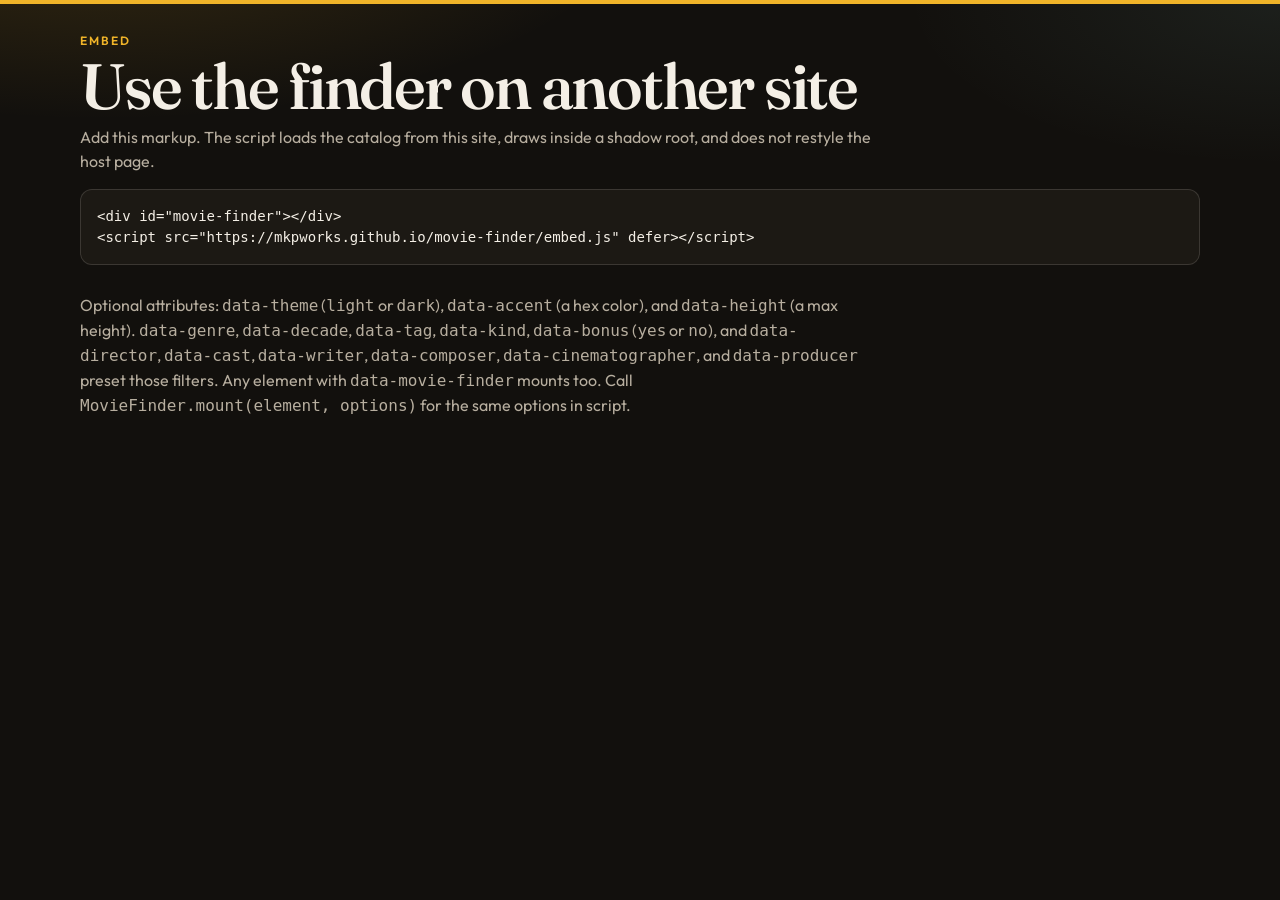
==== embed-demo.html @ a52e8925 "Add the Movie Finder static catalog Ship a GitHub Pages site in the same shape as the concert and le" ====
<!DOCTYPE html>
<html lang="en">
<head>
  <meta charset="utf-8">
  <meta name="viewport" content="width=device-width, initial-scale=1">
  <title>Embed Movie Finder</title>
  <link rel="icon" href="favicon.svg" type="image/svg+xml">
  <link rel="stylesheet" href="css/styles.css">
  <style>
    .demo-note { max-width: 72ch; }
    .snippet {
      margin: 16px 0 28px;
      padding: 16px;
      overflow: auto;
      border: 1px solid var(--line);
      border-radius: 12px;
      background: var(--bg-raised);
      color: var(--ink);
      font: 14px/1.5 ui-monospace, "Cascadia Code", Consolas, monospace;
      white-space: pre-wrap;
    }
  </style>
</head>
<body>
  <header class="site-header">
    <div class="wrap">
      <p class="eyebrow">Embed</p>
      <h1>Use the finder on another site</h1>
      <p class="lede demo-note">Add this markup. The script loads the catalog from this site, draws inside a shadow root, and does not restyle the host page.</p>
      <pre class="snippet">&lt;div id="movie-finder"&gt;&lt;/div&gt;
&lt;script src="https://mkpworks.github.io/movie-finder/embed.js" defer&gt;&lt;/script&gt;</pre>
      <p class="lede demo-note">Optional attributes: <code>data-theme</code> (<code>light</code> or <code>dark</code>), <code>data-accent</code> (a hex color), and <code>data-height</code> (a max height). <code>data-genre</code>, <code>data-decade</code>, <code>data-tag</code>, <code>data-kind</code>, <code>data-bonus</code> (<code>yes</code> or <code>no</code>), and <code>data-director</code>, <code>data-cast</code>, <code>data-writer</code>, <code>data-composer</code>, <code>data-cinematographer</code>, and <code>data-producer</code> preset those filters. Any element with <code>data-movie-finder</code> mounts too. Call <code>MovieFinder.mount(element, options)</code> for the same options in script.</p>
    </div>
  </header>
  <div class="wrap">
    <div id="movie-finder" data-theme="dark" data-accent="#f0b429" data-height="720"></div>
  </div>
  <script src="embed.js" defer></script>
</body>
</html>
---- css/styles.css ----
@font-face {
  font-family: "Fraunces";
  font-style: normal;
  font-weight: 500 700;
  font-display: swap;
  src: url("../fonts/fraunces-latin-ext.woff2") format("woff2");
  unicode-range: U+0100-02BA, U+02BD-02C5, U+02C7-02CC, U+02CE-02D7, U+02DD-02FF, U+0304, U+0308, U+0329, U+1D00-1DBF, U+1E00-1E9F, U+1EF2-1EFF, U+2020, U+20A0-20AB, U+20AD-20C4, U+2113, U+2C60-2C7F, U+A720-A7FF;
}
@font-face {
  font-family: "Fraunces";
  font-style: normal;
  font-weight: 500 700;
  font-display: swap;
  src: url("../fonts/fraunces-latin.woff2") format("woff2");
  unicode-range: U+0000-00FF, U+0131, U+0152-0153, U+02BB-02BC, U+02C6, U+02DA, U+02DC, U+0304, U+0308, U+0329, U+2000-206F, U+20AC, U+2122, U+2191, U+2193, U+2212, U+2215, U+FEFF, U+FFFD;
}
@font-face {
  font-family: "Outfit";
  font-style: normal;
  font-weight: 400 600;
  font-display: swap;
  src: url("../fonts/outfit-latin-ext.woff2") format("woff2");
  unicode-range: U+0100-02BA, U+02BD-02C5, U+02C7-02CC, U+02CE-02D7, U+02DD-02FF, U+0304, U+0308, U+0329, U+1D00-1DBF, U+1E00-1E9F, U+1EF2-1EFF, U+2020, U+20A0-20AB, U+20AD-20C4, U+2113, U+2C60-2C7F, U+A720-A7FF;
}
@font-face {
  font-family: "Outfit";
  font-style: normal;
  font-weight: 400 600;
  font-display: swap;
  src: url("../fonts/outfit-latin.woff2") format("woff2");
  unicode-range: U+0000-00FF, U+0131, U+0152-0153, U+02BB-02BC, U+02C6, U+02DA, U+02DC, U+0304, U+0308, U+0329, U+2000-206F, U+20AC, U+2122, U+2191, U+2193, U+2212, U+2215, U+FEFF, U+FFFD;
}

:root,
:host {
  --bg: #12100d;
  --bg-raised: #1c1914;
  --ink: #f4efe6;
  --muted: #b7ae9f;
  --faint: #8f867a;
  --line: rgba(244, 239, 230, 0.14);
  --line-strong: rgba(244, 239, 230, 0.34);
  --accent: #f0b429;
  --accent-ink: #1c1406;
  --teal: #9ad7cd;
  --coral: #f0a090;
  --glow: rgba(240, 180, 41, 0.18);
  --glow-2: rgba(154, 215, 205, 0.08);
  --serif: "Fraunces", "Iowan Old Style", Palatino, Georgia, serif;
  --sans: "Outfit", "Avenir Next", "Segoe UI", sans-serif;
  color-scheme: dark;
}
:host {
  display: block;
  color: var(--ink);
  font-family: var(--sans);
  font-size: 16px;
  line-height: 1.5;
}

:root[data-theme="light"],
:host([data-theme="light"]) {
  --bg: #f4f0e7;
  --bg-raised: #fffdf8;
  --ink: #1d1a16;
  --muted: #5c554c;
  --faint: #746c62;
  --line: rgba(29, 26, 22, 0.12);
  --line-strong: rgba(29, 26, 22, 0.28);
  --accent: #8a5a00;
  --accent-ink: #fff8ea;
  --teal: #0c6b62;
  --coral: #9d3f2c;
  --glow: rgba(180, 110, 20, 0.14);
  --glow-2: rgba(12, 107, 98, 0.07);
  color-scheme: light;
}

*,
*::before,
*::after { box-sizing: border-box; }

body,
.finder {
  margin: 0;
  border-top: 4px solid var(--accent);
  background:
    radial-gradient(920px 380px at 8% -12%, var(--glow), transparent 60%),
    radial-gradient(680px 300px at 100% 0%, var(--glow-2), transparent 55%),
    var(--bg);
  color: var(--ink);
  font-family: var(--sans);
  font-size: 16px;
  line-height: 1.5;
}
body { min-height: 100vh; }
.finder {
  container-type: inline-size;
  container-name: finder;
  min-height: 0;
}
.finder h1 { font-size: clamp(32px, 4vw, 48px); }

::selection { background: var(--accent); color: var(--accent-ink); }

:focus { outline: none; }
:focus-visible { outline: 2px solid var(--accent); outline-offset: 2px; }

.skip {
  position: absolute;
  left: 12px;
  top: -48px;
  z-index: 3;
  background: var(--accent);
  color: var(--accent-ink);
  padding: 8px 12px;
  border-radius: 8px;
}
.skip:focus { top: 12px; }

.wrap { width: min(1120px, calc(100% - 32px)); margin-inline: auto; }

.visually-hidden {
  position: absolute;
  width: 1px;
  height: 1px;
  padding: 0;
  margin: -1px;
  overflow: hidden;
  clip: rect(0, 0, 0, 0);
  white-space: nowrap;
  border: 0;
}

.site-header { padding: 28px 0 4px; }
.header-row { display: flex; justify-content: space-between; gap: 24px; align-items: flex-start; }
.eyebrow {
  margin: 0;
  color: var(--accent);
  font-size: 12px;
  font-weight: 600;
  letter-spacing: 0.16em;
  text-transform: uppercase;
}
h1 {
  margin: 6px 0 8px;
  font-family: var(--serif);
  font-weight: 560;
  font-size: clamp(40px, 6vw, 64px);
  line-height: 0.95;
  letter-spacing: -0.035em;
}
h2 {
  margin: 0;
  font-family: var(--serif);
  font-weight: 560;
  font-size: 1.7rem;
  letter-spacing: -0.03em;
}
h3 { margin: 0; font-size: inherit; font-weight: inherit; }
.lede { margin: 0; max-width: 66ch; color: var(--muted); }
.section-note { margin: 8px 0 0; max-width: 72ch; color: var(--muted); }
.appears { margin: 0 0 14px; color: var(--muted); }
.appears p { margin: 0 0 6px; }
.appears-name { color: var(--ink); font-weight: 600; }
.act-link {
  border: 0;
  padding: 0;
  background: none;
  color: var(--accent);
  font: inherit;
  cursor: pointer;
  text-decoration: underline;
  text-underline-offset: 3px;
}
.act-sep { color: var(--faint); }
.subhead {
  margin: 18px 0 4px;
  font-family: var(--serif);
  font-size: 1.35rem;
  font-weight: 560;
}

.stats { display: flex; flex-wrap: wrap; gap: 8px; margin: 16px 0 0; padding: 0; }
.stats div {
  display: flex;
  gap: 8px;
  align-items: baseline;
  margin: 0;
  padding: 6px 12px;
  border: 1px solid var(--line);
  border-radius: 999px;
  background: var(--bg-raised);
}
.stats dt {
  margin: 0;
  color: var(--faint);
  font-size: 12px;
  font-weight: 600;
  letter-spacing: 0.06em;
  text-transform: uppercase;
}
.stats dd { margin: 0; font-variant-numeric: tabular-nums; font-weight: 600; }

.panel {
  margin-top: 22px;
  padding: 16px;
  border: 1px solid var(--line);
  border-radius: 18px;
  background: var(--bg-raised);
}
.panel-head {
  display: flex;
  flex-wrap: wrap;
  gap: 12px 18px;
  justify-content: space-between;
  align-items: center;
}
.type-row {
  display: flex;
  flex-wrap: wrap;
  gap: 8px 12px;
  align-items: center;
  margin-top: 14px;
}
.type-label {
  color: var(--faint);
  font-size: 12px;
  font-weight: 600;
  letter-spacing: 0.06em;
  text-transform: uppercase;
}
.modes { display: flex; flex-wrap: wrap; gap: 6px; }
.modes button,
.btn,
.watch,
.trainer {
  min-height: 44px;
  padding: 0 14px;
  border-radius: 999px;
  font: inherit;
  font-weight: 500;
  cursor: pointer;
}
.modes button,
.btn {
  border: 1px solid var(--line-strong);
  background: transparent;
  color: var(--ink);
}
.modes button[aria-pressed="true"] {
  background: var(--ink);
  border-color: var(--ink);
  color: var(--bg);
}
.btn-primary,
.watch {
  display: inline-flex;
  align-items: center;
  justify-content: center;
  border: 0;
  background: var(--accent);
  color: var(--accent-ink);
  font-weight: 600;
  text-decoration: none;
  white-space: nowrap;
}
.btn:hover:not(:disabled),
.modes button:hover { border-color: var(--ink); }
.btn-primary:hover,
.watch:hover { filter: brightness(1.06); }
.trainer {
  display: inline-flex;
  align-items: center;
  justify-content: center;
  border: 1px solid var(--line-strong);
  background: transparent;
  color: var(--ink);
  font-weight: 600;
  text-decoration: none;
  white-space: nowrap;
}
.trainer:hover { border-color: var(--accent); color: var(--accent); }
.video-links {
  display: inline-flex;
  flex-wrap: wrap;
  gap: 8px;
  justify-content: flex-end;
  margin-left: auto;
  flex: none;
  max-width: 100%;
}
.btn:disabled { opacity: 0.38; cursor: not-allowed; }

.filters {
  display: grid;
  grid-template-columns: repeat(auto-fit, minmax(160px, 1fr));
  gap: 10px;
  margin-top: 14px;
}
.field-search { grid-column: 1 / -1; }
.field {
  display: flex;
  flex-direction: column;
  gap: 6px;
  color: var(--faint);
  font-size: 12px;
  font-weight: 600;
  letter-spacing: 0.06em;
  text-transform: uppercase;
}
.field input,
.field select {
  width: 100%;
  min-height: 44px;
  padding: 0 12px;
  border: 1px solid var(--line);
  border-radius: 10px;
  background: var(--bg);
  color: var(--ink);
  font: inherit;
  font-size: 15px;
  letter-spacing: 0;
  text-transform: none;
}
kbd {
  border: 1px solid var(--line-strong);
  border-bottom-width: 2px;
  border-radius: 4px;
  padding: 0 5px;
  font-family: inherit;
  letter-spacing: 0;
  text-transform: none;
}

.toolbar {
  display: flex;
  flex-wrap: wrap;
  gap: 10px 16px;
  align-items: center;
  justify-content: space-between;
  margin: 16px 0 8px;
}
.toolbar-actions,
.pager { display: flex; flex-wrap: wrap; gap: 8px; }
.status { margin: 0; color: var(--muted); font-variant-numeric: tabular-nums; }
.pager { margin: 8px 0 18px; }

.group { border-top: 1px solid var(--line); }
.group-head {
  width: 100%;
  display: flex;
  align-items: baseline;
  justify-content: space-between;
  gap: 16px;
  padding: 14px 0;
  margin: 0;
  font: inherit;
  text-align: left;
}
.chev-btn,
button.group-title,
button.group-meta,
.name-link {
  border: 0;
  padding: 0;
  background: none;
  color: inherit;
  cursor: pointer;
  text-align: left;
}
.chev-btn { flex: none; font: inherit; }
.name-link { font: inherit; text-decoration: underline; text-decoration-color: transparent; text-underline-offset: 3px; }
button.group-meta { text-align: right; font: inherit; }
.group-main {
  display: inline-flex;
  align-items: baseline;
  min-width: 0;
  text-align: left;
}
.group-title,
button.group-title {
  font-family: var(--serif);
  font-size: clamp(1.25rem, 2vw, 1.55rem);
  font-weight: 560;
  letter-spacing: -0.02em;
}
.group-meta {
  flex: none;
  color: var(--faint);
  font-variant-numeric: tabular-nums;
}
.chev {
  display: inline-block;
  margin-right: 8px;
  color: var(--accent);
  transition: transform 0.15s ease;
}
.group.is-open .chev { transform: rotate(90deg); }
.group-body {
  margin: 0 0 10px 6px;
  padding-left: 14px;
  border-left: 2px solid var(--accent);
}
button.group-title:hover,
.name-link:hover,
.chip-btn:hover { color: var(--accent); }
.name-link:hover { text-decoration-color: var(--accent); }
.group-instruments { color: var(--muted); font-family: var(--sans); font-size: 0.95rem; font-weight: 500; }

.film {
  display: grid;
  grid-template-columns: 168px minmax(0, 1fr);
  gap: 14px 16px;
  padding: 14px 0;
  border-top: 1px solid var(--line);
}
.group-body .film:first-child { border-top: 0; padding-top: 2px; }
.thumb-wrap {
  border-radius: 10px;
  overflow: hidden;
  background:
    linear-gradient(145deg, rgba(240, 180, 41, 0.28), transparent 55%),
    #2a241c;
  aspect-ratio: 16 / 9;
}
.play {
  position: relative;
  display: block;
  width: 100%;
  height: 100%;
  padding: 0;
  border: 0;
  background: transparent;
  color: inherit;
  cursor: pointer;
}
.play-mark {
  position: absolute;
  left: 8px;
  bottom: 8px;
  padding: 2px 8px;
  border-radius: 999px;
  background: rgba(18, 16, 13, 0.78);
  color: #f4efe6;
  font-size: 12px;
  font-weight: 600;
  letter-spacing: 0.04em;
  text-transform: uppercase;
}
.player {
  display: block;
  width: 100%;
  height: 100%;
  border: 0;
  background: #000;
}
.thumb { display: block; width: 100%; height: 100%; object-fit: cover; }
.thumb.is-broken { opacity: 0; }
.film-top { display: flex; flex-wrap: wrap; gap: 12px; align-items: flex-start; justify-content: space-between; }
.film-title,
.bonus-video-title {
  margin: 0;
  font-family: var(--serif);
  font-size: 1.15rem;
  font-weight: 560;
  line-height: 1.25;
  letter-spacing: -0.02em;
  overflow-wrap: break-word;
}
.bonus-video-title { font-size: 1rem; }
.is-feature .film-title { font-size: clamp(1.45rem, 2vw, 2rem); }
.is-feature .thumb-wrap { max-width: 420px; }
.meta {
  display: flex;
  flex-wrap: wrap;
  gap: 6px 12px;
  align-items: center;
  margin: 6px 0 0;
  color: var(--muted);
  font-size: 0.92rem;
}
.meta .time { color: var(--ink); font-variant-numeric: tabular-nums; }
.meta a { color: var(--accent); }
.style-mark { display: inline-flex; align-items: center; gap: 6px; }
button.style-mark {
  border: 0;
  padding: 0;
  background: none;
  color: inherit;
  font: inherit;
  cursor: pointer;
}
.style-mark i { width: 8px; height: 8px; border-radius: 50%; display: inline-block; }
.type-badge {
  border: 1px solid var(--line-strong);
  border-radius: 999px;
  padding: 1px 8px;
  color: var(--faint);
  font-size: 12px;
  font-weight: 600;
  letter-spacing: 0.04em;
  text-transform: uppercase;
}
.type-badge.is-beginner { color: var(--teal); }
.type-badge.is-intermediate { color: var(--accent); }
.type-badge.is-advanced { color: var(--coral); }
.byline,
.credits { margin: 6px 0 0; color: var(--teal); font-size: 0.92rem; }
.credits { color: var(--muted); }
.desc {
  margin: 8px 0 0;
  color: var(--muted);
  font-size: 0.92rem;
  white-space: pre-line;
  display: -webkit-box;
  -webkit-line-clamp: 4;
  -webkit-box-orient: vertical;
  overflow: hidden;
}
.credit-role,
.cast-role { color: var(--faint); }
.credit-role {
  font-size: 12px;
  font-weight: 600;
  letter-spacing: 0.06em;
  text-transform: uppercase;
}
.channel-link { color: var(--muted); }
.thumb-wrap.is-empty {
  display: grid;
  place-items: center;
}
.poster-year {
  font-family: var(--serif);
  font-size: 1.6rem;
  color: var(--accent);
}
.sources {
  display: flex;
  flex-wrap: wrap;
  gap: 8px;
  margin-top: 10px;
}
.source {
  display: inline-flex;
  align-items: center;
  min-height: 32px;
  padding: 4px 10px;
  border: 1px solid var(--line-strong);
  border-radius: 999px;
  color: var(--muted);
  font-size: 13px;
  font-weight: 600;
  text-decoration: none;
}
.source.is-paid { color: var(--faint); }
.source.is-free {
  color: var(--teal);
  border-color: var(--teal);
}
.source.is-free-source {
  background: var(--teal);
  border-color: var(--teal);
  color: #06211e;
}
:root[data-theme="light"] .source.is-free-source,
:host([data-theme="light"]) .source.is-free-source {
  color: #f4fffd;
}
.bonus {
  margin-top: 12px;
  padding: 10px 12px 4px;
  border: 1px solid var(--line);
  border-radius: 12px;
  background: var(--bg-raised);
}
.bonus-title {
  margin: 0;
  font-family: var(--serif);
  font-size: 1.15rem;
  font-weight: 560;
}
.bonus-kind-title {
  margin: 10px 0 0;
}
.kind-link {
  border: 0;
  padding: 0;
  background: none;
  color: var(--faint);
  font: inherit;
  font-size: 12px;
  font-weight: 600;
  letter-spacing: 0.08em;
  text-transform: uppercase;
  cursor: pointer;
}
.kind-link.is-on,
.kind-link:hover { color: var(--accent); }
.bonus-item {
  display: grid;
  grid-template-columns: 168px minmax(0, 1fr);
  gap: 10px 12px;
  padding: 10px 0;
  border-top: 1px solid var(--line);
}
.bonus-kind .bonus-item:first-of-type { border-top: 0; }
.group-id { display: flex; flex-direction: column; align-items: flex-start; min-width: 0; }
.group-role,
.role-label {
  color: var(--faint);
  font-family: var(--sans);
  font-size: 12px;
  font-weight: 600;
  letter-spacing: 0.06em;
  text-transform: uppercase;
}
.role-label { margin: 0; }
.role-block { margin-top: 14px; }
.role-block:first-child { margin-top: 0; }
.chip-role {
  color: var(--faint);
  font-size: 12px;
  padding-right: 4px;
}
.badge {
  border: 1px solid var(--line-strong);
  border-radius: 999px;
  padding: 1px 8px;
  color: var(--coral);
  font-size: 12px;
  font-weight: 600;
  letter-spacing: 0.04em;
  text-transform: uppercase;
}
.chips { display: flex; flex-wrap: wrap; gap: 6px; margin-top: 10px; }
[hidden] { display: none !important; }

.chip {
  display: inline-flex;
  flex-wrap: wrap;
  align-items: center;
  gap: 2px 4px;
  max-width: 100%;
  padding: 2px;
  border: 1px solid var(--line);
  border-radius: 999px;
  background: var(--bg);
}
.chip-btn,
.chip-name,
.inst-btn {
  border: 0;
  background: transparent;
  font: inherit;
  font-size: 13.5px;
}
.chip-btn,
.chip-name { padding: 4px 8px; border-radius: 999px; }
.chip-name { color: var(--muted); }
.chip-btn { color: var(--ink); cursor: pointer; }
.chip-btn.is-on,
.inst-btn.is-on {
  background: var(--ink);
  color: var(--bg);
}
.chip-insts { display: inline-flex; flex-wrap: wrap; align-items: center; padding-right: 6px; }
.inst-btn {
  padding: 4px 2px;
  color: var(--accent);
  cursor: pointer;
}
.inst-btn + .inst-btn::before { content: "·"; margin-right: 4px; color: var(--faint); }
.inst-btn.is-on { padding-inline: 8px; border-radius: 999px; }
.chip-count {
  padding-right: 8px;
  color: var(--faint);
  font-size: 12px;
  font-variant-numeric: tabular-nums;
}
.shared { margin: 8px 0 0; color: var(--teal); }
.text-btn {
  margin-top: 4px;
  padding: 6px 0;
  border: 0;
  background: none;
  color: var(--accent);
  font: inherit;
  text-decoration: underline;
  text-underline-offset: 3px;
  cursor: pointer;
}
.empty {
  padding: 28px 0;
  color: var(--muted);
}
.empty p { margin: 0 0 12px; }

.fold,
.discover { margin-top: 28px; }
.fold {
  border-top: 1px solid var(--line);
}
.fold > summary {
  display: flex;
  flex-wrap: wrap;
  align-items: baseline;
  gap: 8px 12px;
  padding: 14px 0;
  list-style: none;
  cursor: pointer;
  color: var(--ink);
  font-family: var(--serif);
  font-size: 1.7rem;
  font-weight: 560;
  letter-spacing: -0.03em;
}
.fold > summary::-webkit-details-marker { display: none; }
.fold > summary .chev { margin-right: 0; }
.fold[open] > summary .chev { transform: rotate(90deg); }
.cross-count {
  margin-left: auto;
  color: var(--faint);
  font-family: var(--sans);
  font-size: 0.95rem;
  font-weight: 500;
  letter-spacing: 0;
  font-variant-numeric: tabular-nums;
}
.discover-head {
  display: flex;
  flex-wrap: wrap;
  gap: 12px;
  align-items: center;
  justify-content: space-between;
}

.site-footer {
  margin-top: 12px;
  padding: 28px 0 48px;
  color: var(--faint);
  font-size: 0.92rem;
}
.site-footer a { color: var(--accent); }
.powered { font-size: 0.82rem; }
.noscript { padding: 12px 0 32px; }

@media (max-width: 980px) {
  .filters { grid-template-columns: repeat(2, minmax(0, 1fr)); }
}
@media (max-width: 720px) {
  .header-row { flex-direction: column; }
  .group-head { flex-direction: column; gap: 4px; }
  .group-meta { white-space: normal; }
  .film,
  .bonus-item { grid-template-columns: 112px minmax(0, 1fr); gap: 10px; }
  .is-feature { grid-template-columns: 1fr; }
}
@media (max-width: 560px) {
  .filters { grid-template-columns: 1fr; }
  .film-top { flex-wrap: wrap; }
  .video-links { margin-left: 0; }
}
@container finder (max-width: 980px) {
  .filters { grid-template-columns: repeat(2, minmax(0, 1fr)); }
}
@container finder (max-width: 720px) {
  .header-row { flex-direction: column; }
  .group-head { flex-direction: column; gap: 4px; }
  .group-meta { white-space: normal; }
  .film,
  .bonus-item { grid-template-columns: 112px minmax(0, 1fr); gap: 10px; }
  .is-feature { grid-template-columns: 1fr; }
}
@container finder (max-width: 560px) {
  .filters { grid-template-columns: 1fr; }
  .film-top { flex-wrap: wrap; }
  .video-links { margin-left: 0; }
}
@media (prefers-reduced-motion: reduce) {
  .chev { transition: none; }
}
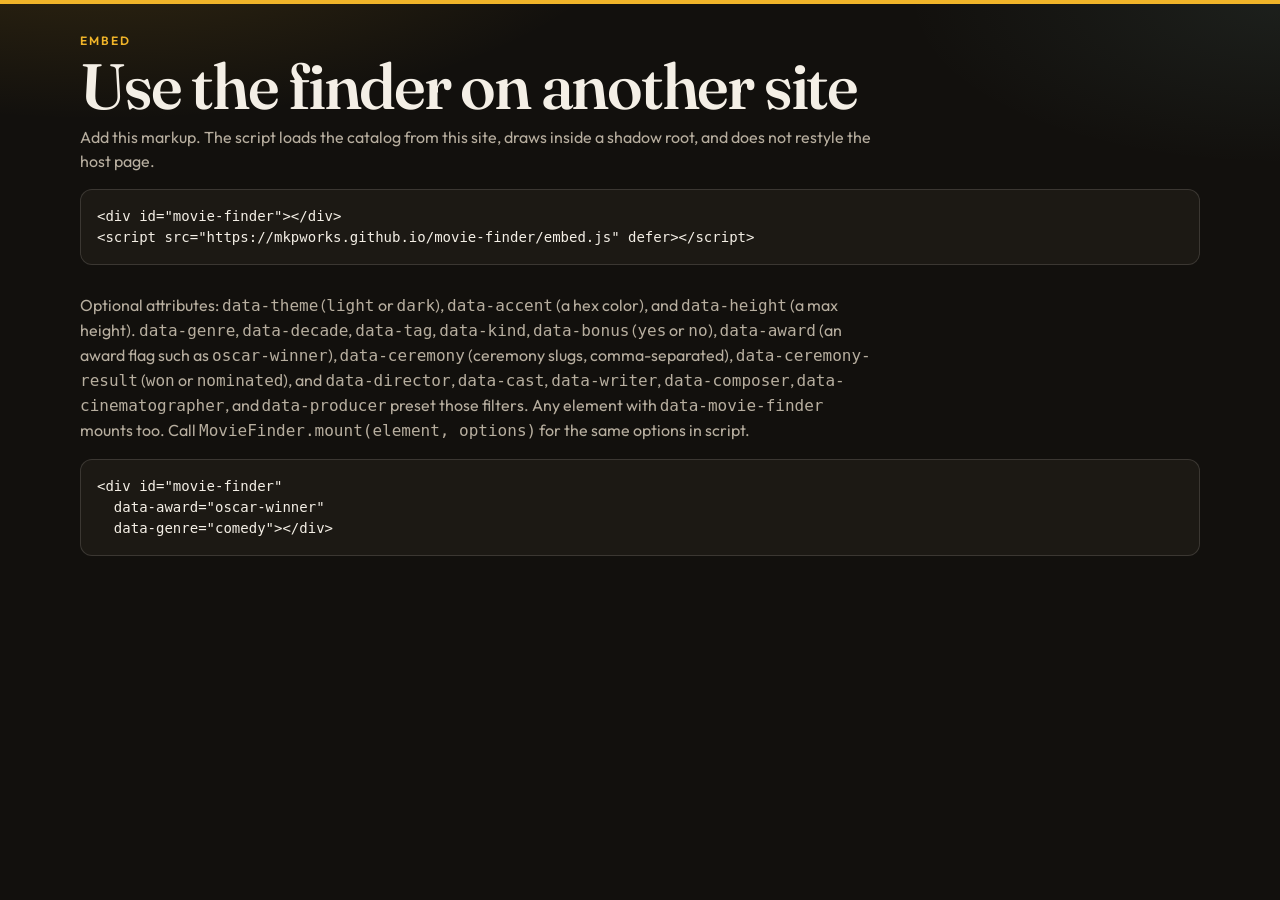
==== commit de62252b: "Add the awards catalog and filters. The catalog grows from 1,506 films to 3,299, with award summarie" ====
--- a/embed-demo.html
+++ b/embed-demo.html
@@ -29,7 +29,10 @@
       <p class="lede demo-note">Add this markup. The script loads the catalog from this site, draws inside a shadow root, and does not restyle the host page.</p>
       <pre class="snippet">&lt;div id="movie-finder"&gt;&lt;/div&gt;
 &lt;script src="https://mkpworks.github.io/movie-finder/embed.js" defer&gt;&lt;/script&gt;</pre>
-      <p class="lede demo-note">Optional attributes: <code>data-theme</code> (<code>light</code> or <code>dark</code>), <code>data-accent</code> (a hex color), and <code>data-height</code> (a max height). <code>data-genre</code>, <code>data-decade</code>, <code>data-tag</code>, <code>data-kind</code>, <code>data-bonus</code> (<code>yes</code> or <code>no</code>), and <code>data-director</code>, <code>data-cast</code>, <code>data-writer</code>, <code>data-composer</code>, <code>data-cinematographer</code>, and <code>data-producer</code> preset those filters. Any element with <code>data-movie-finder</code> mounts too. Call <code>MovieFinder.mount(element, options)</code> for the same options in script.</p>
+      <p class="lede demo-note">Optional attributes: <code>data-theme</code> (<code>light</code> or <code>dark</code>), <code>data-accent</code> (a hex color), and <code>data-height</code> (a max height). <code>data-genre</code>, <code>data-decade</code>, <code>data-tag</code>, <code>data-kind</code>, <code>data-bonus</code> (<code>yes</code> or <code>no</code>), <code>data-award</code> (an award flag such as <code>oscar-winner</code>), <code>data-ceremony</code> (ceremony slugs, comma-separated), <code>data-ceremony-result</code> (<code>won</code> or <code>nominated</code>), and <code>data-director</code>, <code>data-cast</code>, <code>data-writer</code>, <code>data-composer</code>, <code>data-cinematographer</code>, and <code>data-producer</code> preset those filters. Any element with <code>data-movie-finder</code> mounts too. Call <code>MovieFinder.mount(element, options)</code> for the same options in script.</p>
+      <pre class="snippet">&lt;div id="movie-finder"
+  data-award="oscar-winner"
+  data-genre="comedy"&gt;&lt;/div&gt;</pre>
     </div>
   </header>
   <div class="wrap">
--- a/css/styles.css
+++ b/css/styles.css
@@ -298,7 +298,28 @@
   gap: 10px;
   margin-top: 14px;
 }
-.field-search { grid-column: 1 / -1; }
+.field-search,
+.award-filter { grid-column: 1 / -1; }
+.award-filter {
+  display: flex;
+  flex-direction: column;
+  gap: 10px;
+  margin-top: 4px;
+  padding-top: 12px;
+  border-top: 1px solid var(--line);
+}
+.award-line-filters {
+  display: flex;
+  flex-wrap: wrap;
+  gap: 8px 10px;
+  align-items: center;
+}
+.award-line-filters .chips { margin-top: 0; }
+.award-line-filters .modes button {
+  min-height: 32px;
+  padding: 0 12px;
+  font-size: 13px;
+}
 .field {
   display: flex;
   flex-direction: column;
@@ -505,6 +526,93 @@
 .type-badge.is-beginner { color: var(--teal); }
 .type-badge.is-intermediate { color: var(--accent); }
 .type-badge.is-advanced { color: var(--coral); }
+.award-badges {
+  display: flex;
+  flex-wrap: wrap;
+  gap: 6px;
+  margin: 8px 0 0;
+}
+.award-badge {
+  display: inline-flex;
+  align-items: center;
+  min-height: 24px;
+  padding: 0 8px;
+  border: 1px solid var(--line-strong);
+  border-radius: 999px;
+  color: var(--muted);
+  font-size: 12px;
+  font-weight: 600;
+  letter-spacing: 0.02em;
+}
+.award-badge.is-oscar {
+  border-color: var(--accent);
+  background: var(--accent);
+  color: var(--accent-ink);
+}
+.award-badge.is-oscar-nom {
+  border-color: var(--accent);
+  color: var(--accent);
+}
+.awards {
+  margin-top: 12px;
+  padding: 10px 12px 4px;
+  border: 1px solid var(--line);
+  border-radius: 12px;
+  background: var(--bg-raised);
+}
+.awards-title,
+.award-group-title {
+  margin: 0;
+  font-family: var(--serif);
+  font-weight: 560;
+}
+.awards-title { font-size: 1.15rem; }
+.award-summary {
+  margin: 4px 0 0;
+  color: var(--accent);
+  font-size: 0.92rem;
+  font-weight: 600;
+}
+.award-group { margin-top: 12px; }
+.award-group-title {
+  color: var(--faint);
+  font-family: var(--sans);
+  font-size: 12px;
+  font-weight: 600;
+  letter-spacing: 0.04em;
+  text-transform: uppercase;
+}
+.award-lines {
+  margin: 6px 0 0;
+  padding: 0;
+  list-style: none;
+}
+.award-line {
+  display: flex;
+  flex-wrap: wrap;
+  gap: 4px 8px;
+  align-items: baseline;
+  padding: 4px 0;
+  color: var(--muted);
+}
+.award-line.is-won { color: var(--ink); font-weight: 600; }
+.award-recipients { font-weight: 500; }
+.award-pill {
+  margin-left: auto;
+  border: 1px solid var(--line-strong);
+  border-radius: 999px;
+  padding: 0 8px;
+  color: var(--faint);
+  font-size: 11px;
+  font-weight: 600;
+  letter-spacing: 0.04em;
+  text-transform: uppercase;
+}
+.award-pill.is-won {
+  border-color: var(--accent);
+  background: var(--accent);
+  color: var(--accent-ink);
+}
 .byline,
 .credits { margin: 6px 0 0; color: var(--teal); font-size: 0.92rem; }
 .credits { color: var(--muted); }
